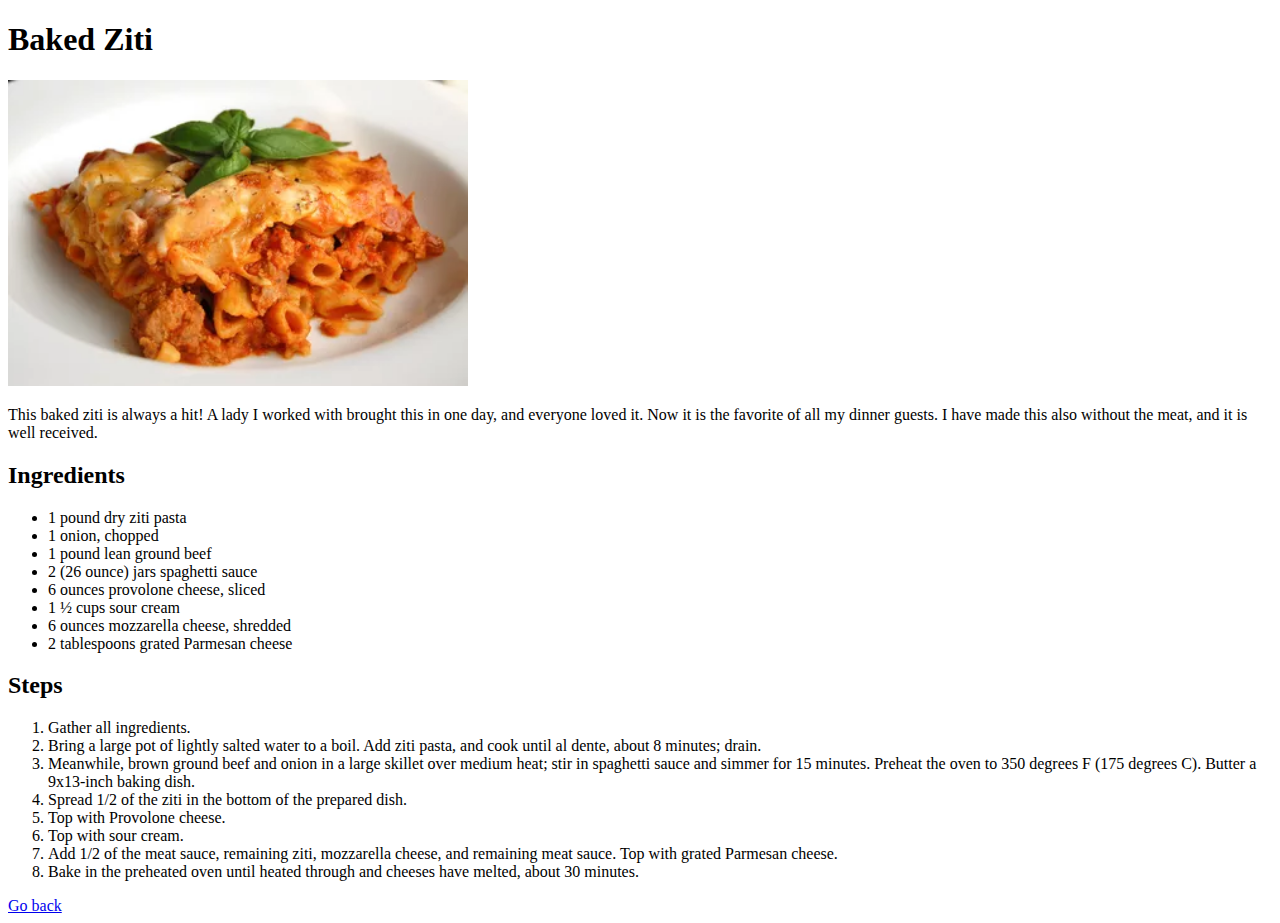
==== recipes/BakedZiti.html @ 9acc4f61 "Initial Project Upload" ====
<!DOCTYPE html>
<html lang="en">
  <head>
    <meta charset="utf-8" />
    <title>Baked Ziti</title>
  </head>
  <body>
    <h1>Baked Ziti</h1>
    <img src="../img/Baked Ziti.webp" alt="Image showing Baked Ziti" width="460" />
    <p>
      This baked ziti is always a hit! A lady I worked with brought this in one day, and everyone loved it. Now it is the favorite of all my dinner guests. I have made this also without the meat, and it is well received.
    </p>
    <h2>Ingredients</h2>
    <ul>
      <li>1 pound dry ziti pasta</li>
      <li>1 onion, chopped</li>
      <li>1 pound lean ground beef</li>
      <li>2 (26 ounce) jars spaghetti sauce</li>
      <li>6 ounces provolone cheese, sliced</li>
      <li>1 ½ cups sour cream</li>
      <li>6 ounces mozzarella cheese, shredded</li>
      <li>2 tablespoons grated Parmesan cheese</li>
    </ul>
    <h2>Steps</h2>
    <ol>
      <li>Gather all ingredients.</li>
      <li>Bring a large pot of lightly salted water to a boil. Add ziti pasta, and cook until al dente, about 8 minutes; drain.</li>
      <li>
        Meanwhile, brown ground beef and onion in a large skillet over medium heat; stir in spaghetti sauce and simmer for 15 minutes. Preheat the oven to 350 degrees F (175 degrees C). Butter a 9x13-inch baking dish.
      </li>
      <li>Spread 1/2 of the ziti in the bottom of the prepared dish.</li>
      <li>Top with Provolone cheese.</li>
      <li>Top with sour cream.</li>
      <li>Add 1/2 of the meat sauce, remaining ziti, mozzarella cheese, and remaining meat sauce. Top with grated Parmesan cheese.</li>
      <li>Bake in the preheated oven until heated through and cheeses have melted, about 30 minutes.</li>
    </ol>
    <a href="../index.html">Go back</a>
  </body>
</html>
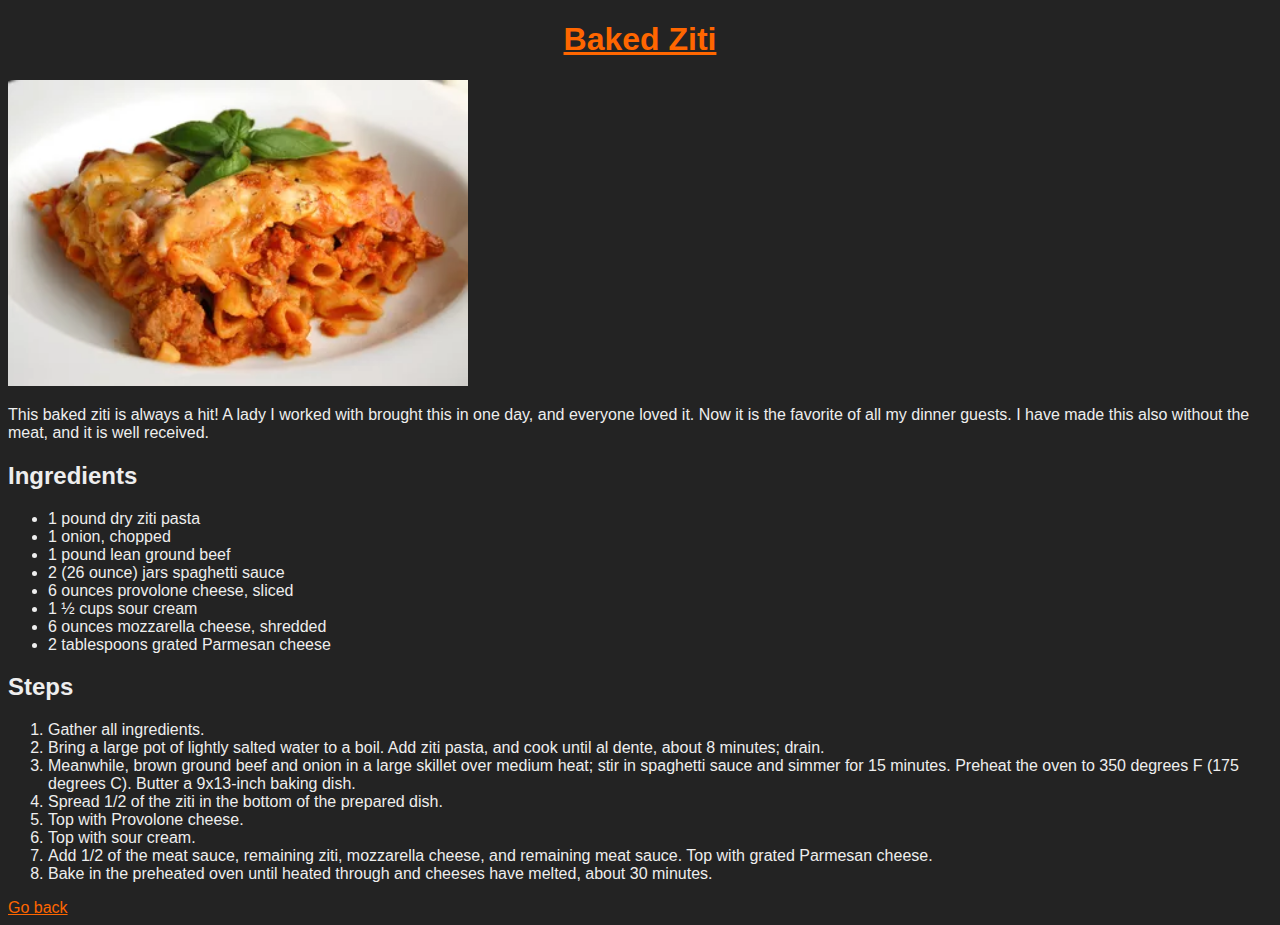
==== commit ec6a42b4: "Add CSS. Basic style (Dark Mode)" ====
--- a/recipes/BakedZiti.html
+++ b/recipes/BakedZiti.html
@@ -2,6 +2,7 @@
 <html lang="en">
   <head>
     <meta charset="utf-8" />
+    <link rel="stylesheet" href="../style.css" />
     <title>Baked Ziti</title>
   </head>
   <body>
--- a/style.css
+++ b/style.css
@@ -0,0 +1,15 @@
+body {
+  background-color: #232323;
+  color: #eee;
+  font-family: Geneva, Tahoma, sans-serif;
+}
+
+a {
+  color: #ff6600;
+}
+
+h1 {
+  text-align: center;
+  text-decoration: underline;
+  color: #ff6600;
+}
